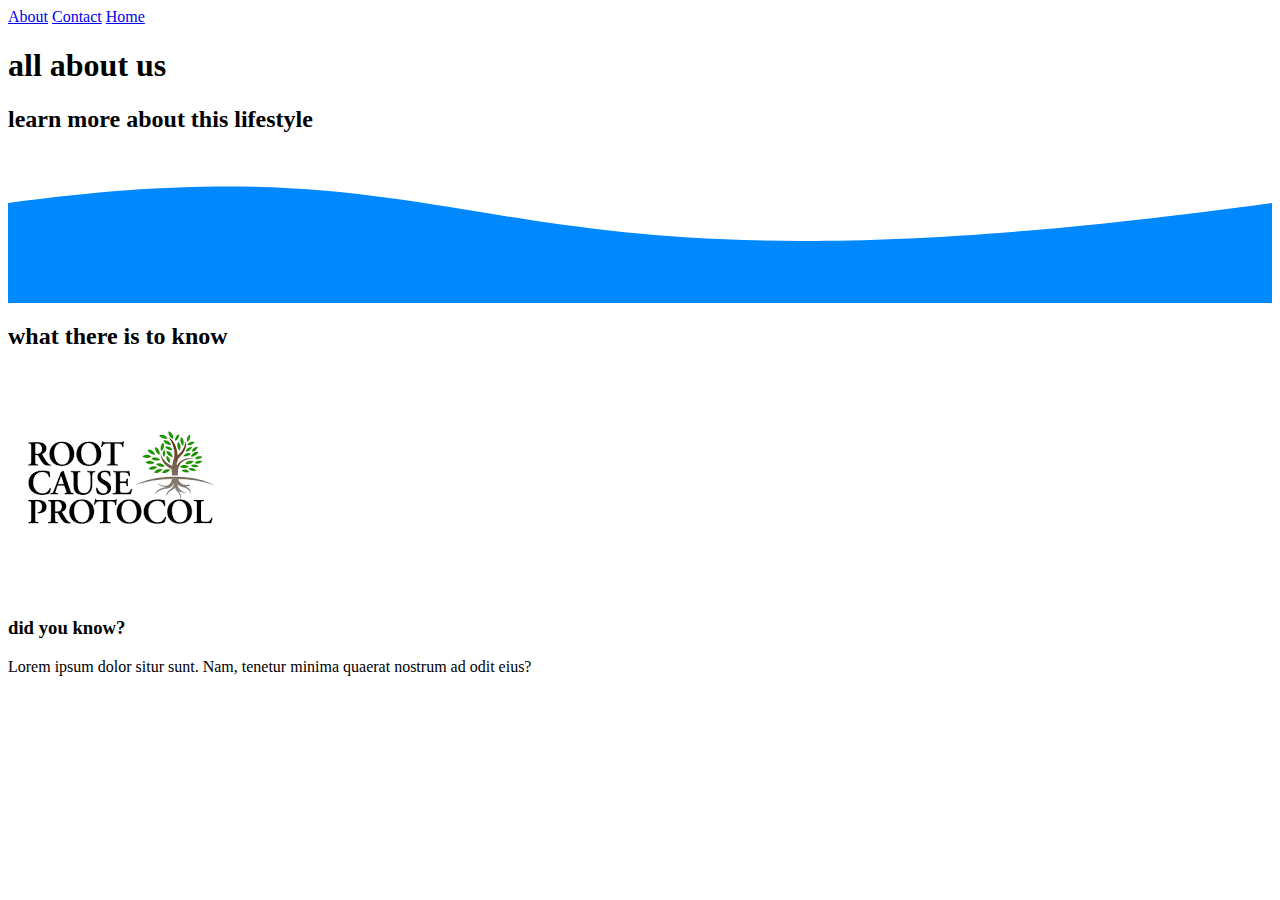
==== about.html @ 3fdc5333 "update" ====
<!DOCTYPE html>
<html lang="es">
<head>
    <meta charset="UTF-8">
    <meta http-equiv="X-UA-Compatible" content="IE=edge">
    <meta name="viewport" content="width=device-width, initial-scale=1.0">
    <title>About</title>
    <link rel="stylesheet" href="/css/info.css">
</head>
<body>
    <header>
        <nav>
            <a href="/about.html">About</a>
            <a href="/contacto.html">Contact</a>
            <a href="/index.html">Home</a>
            
        </nav>
        <section class="textos-header">
            <h1>all about us </h1>
            <h2>learn more about this lifestyle</h2>
        </section>
        <div class="wave" style="height: 150px; overflow: hidden;" ><svg viewBox="0 0 500 150" preserveAspectRatio="none" style="height: 100%; width: 100%;"><path d="M0.00,49.98 C203.43,-20.20 174.66,163.33 500.00,49.98 L500.00,150.00 L0.00,150.00 Z" style="stroke: none; fill: #08f;"></path></svg></div>
    </header>
    <main>
        <section class=" contenedor-informacion">
            <h2 class="titulo">what there is to know </h2>
            <div class="contendedor-informacion">
                <img src="/img/rcp logo.png" alt="" class="imagen-informacion">
                <div class="contenido-textos">
                        <h3><span>did you know?</span></h3>
                        <p>Lorem ipsum dolor situr sunt. Nam, tenetur minima quaerat nostrum ad odit eius?</p>

                </div>
            </div>
        </section>
    </main>
</body>
</html>
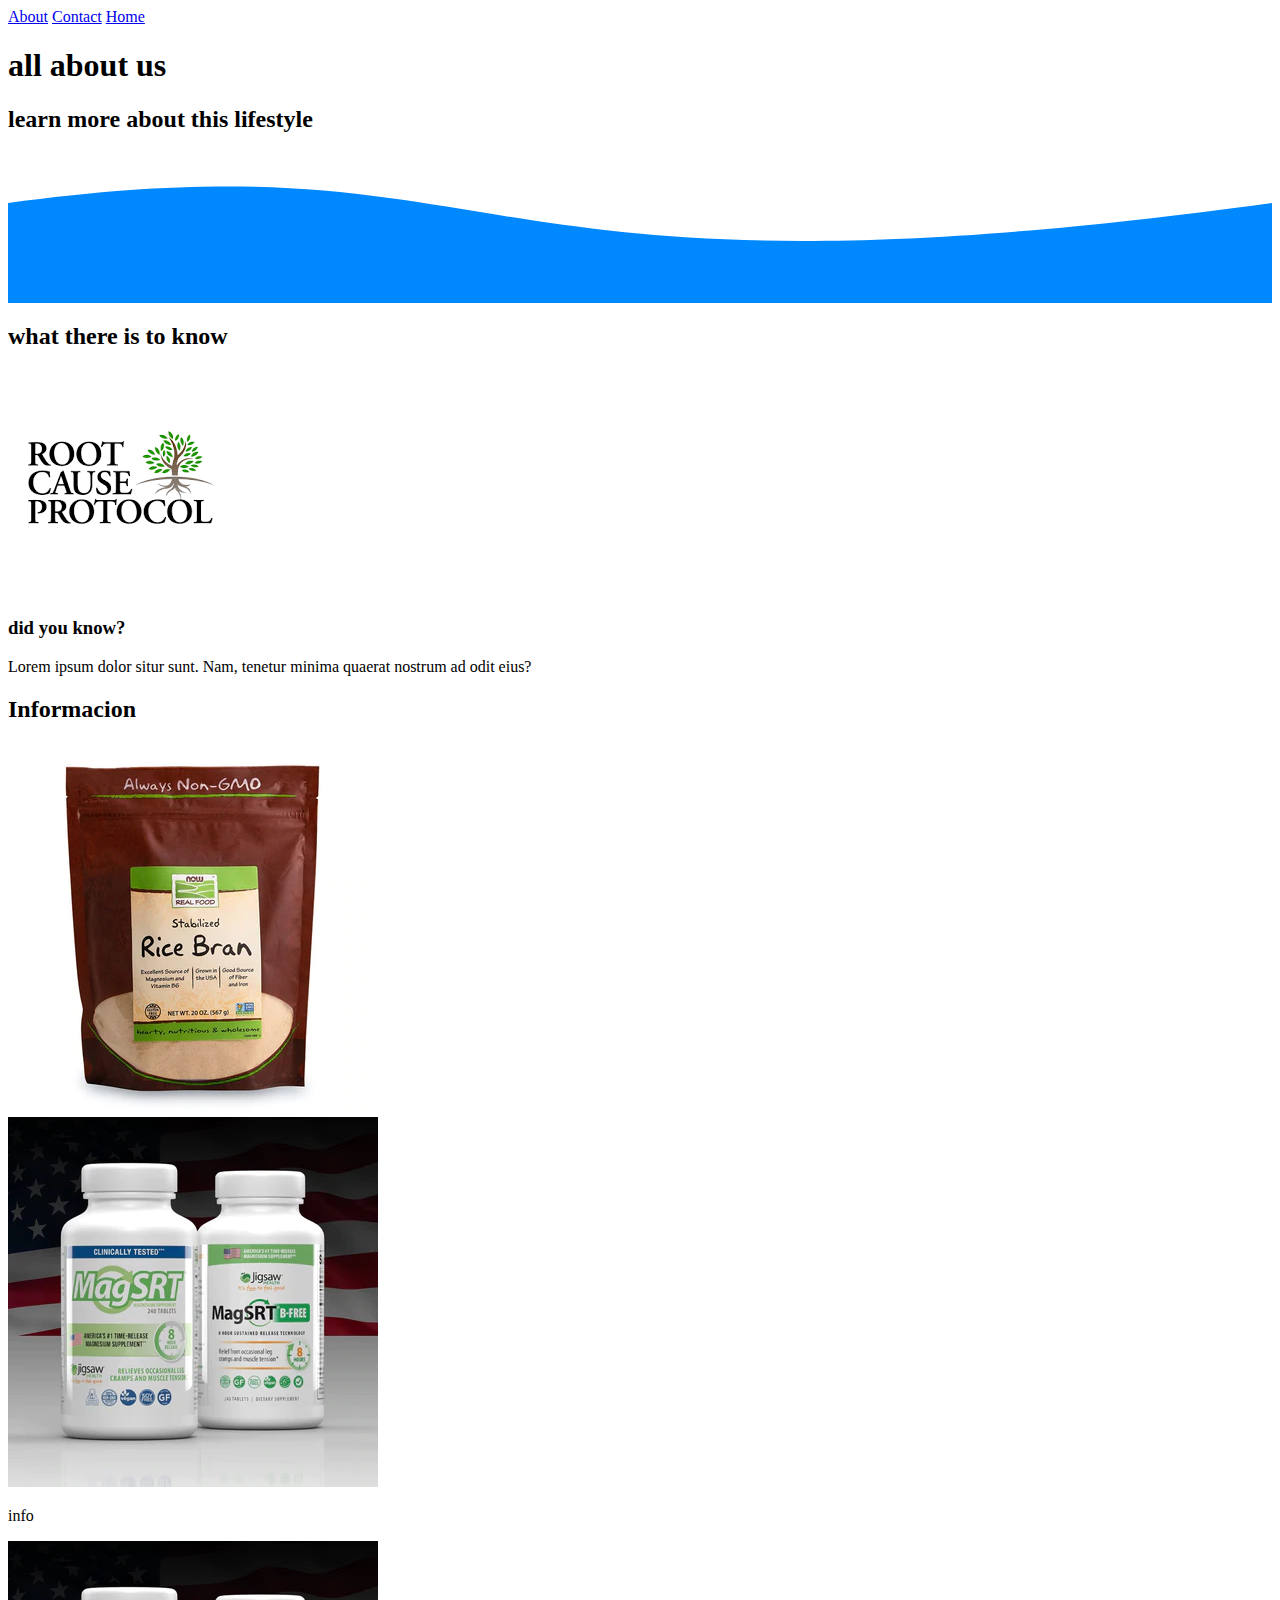
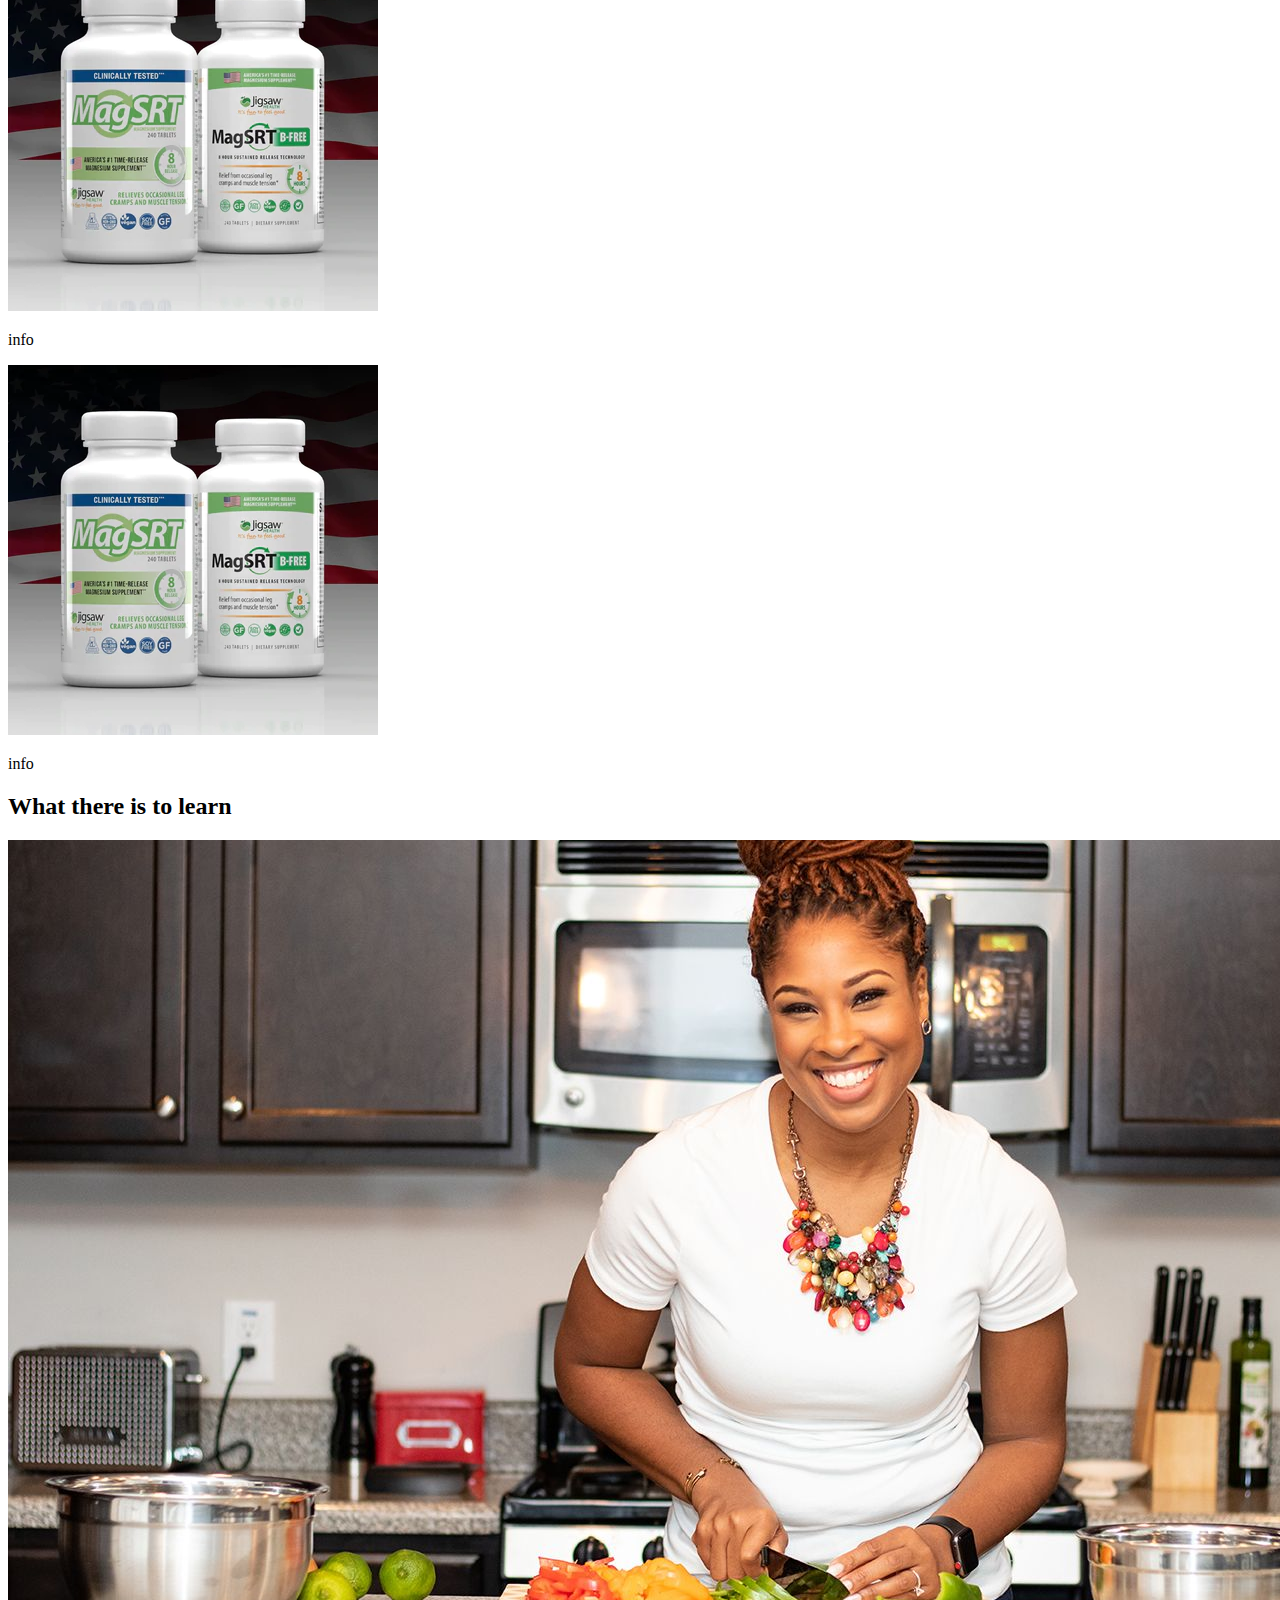
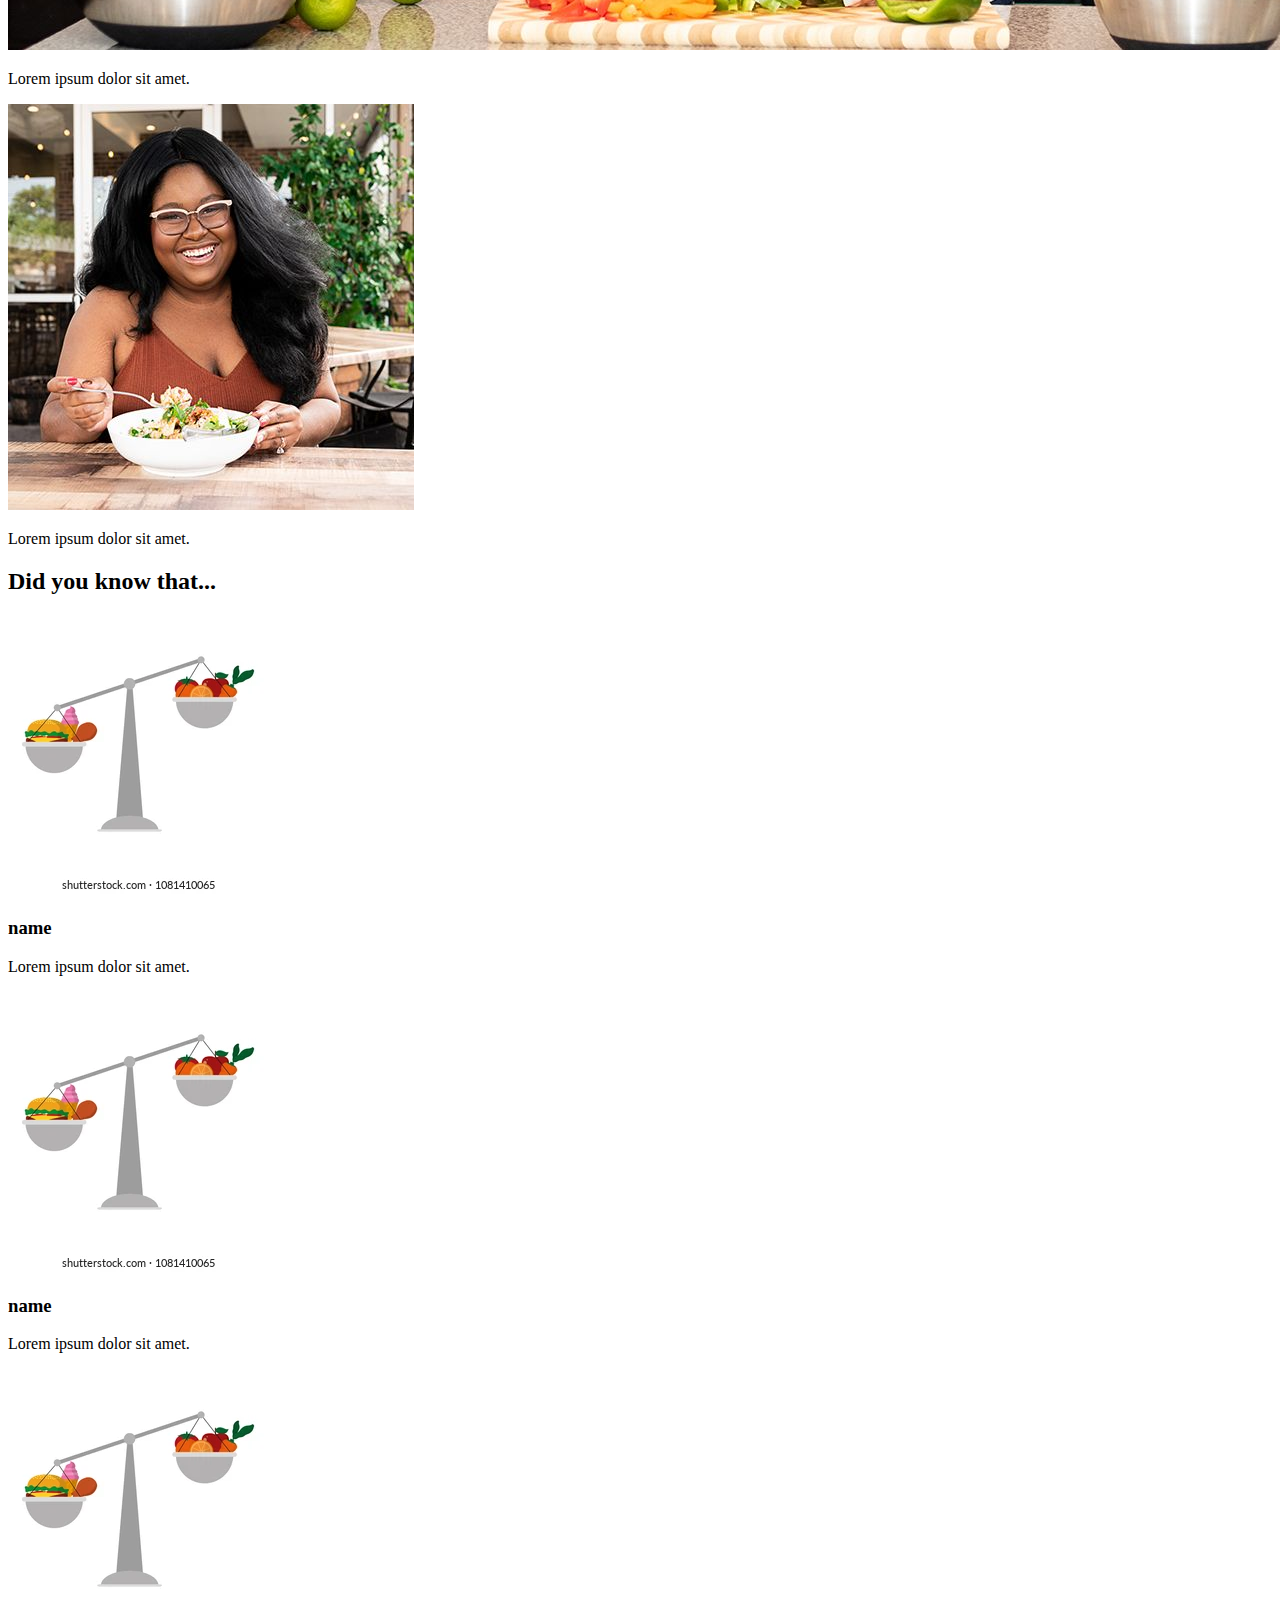
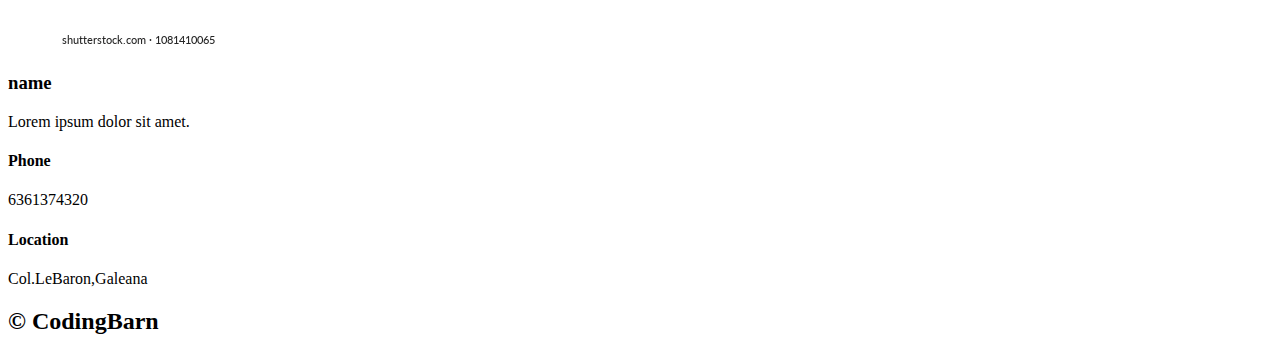
==== commit 2d6d3b8e: "update" ====
--- a/about.html
+++ b/about.html
@@ -33,6 +33,84 @@
                 </div>
             </div>
         </section>
+        <section class="portafolio ">
+            <div class="contenedor">
+                <h2 class="titulo">Informacion</h2>
+                 <div class="infor-port">
+                  <div class="imagen-port">
+                    <img src="/img/img1.webp" alt="">
+                  </div>
+                 </div>
+                     <div class="infor-port">
+                        <div class="imagen-port">
+                         <img src="/img/img2.webp" alt="">
+                          <p>info</p>
+                         </div>
+                     </div>
+                     <div class="infor-port">
+                      <div class="imagen-port">
+                          <img src="/img/img2.webp" alt="">
+                         <p>info</p>
+                       </div>
+                        <div class="infor-port">
+                        <div class="imagen-port">
+                             <img src="/img/img2.webp" alt="">
+                             <p>info</p>
+                        </div>
+                        </div>
+        </section>
+        <section class="information">
+            <h2 class="titulo">What there is to learn</h2>
+            <div class="box">
+                <div class="boxes">
+                    <img src="/img/face2.jpg" alt="">
+                    <div class="info-boxes">
+                        <p>Lorem ipsum dolor sit amet.</p>
+                    </div>
+                </div>
+                <div class="boxes">
+                    <img src="/img/face3.jpg" alt="">
+                    <div class="info-boxes">
+                        <p>Lorem ipsum dolor sit amet.</p>
+                    </div>
+                </div>
+            </div>
+        </section>
+        <section class="section-about-service">
+            <div class="about-service">
+                <h2 class="titulo">Did you know that...</h2>
+                <div class="service-box">
+                    <div class="service-boxes">
+                        <img src="/img/balence.webp" alt="">
+                        <h3>name</h3>
+                        <p>Lorem ipsum dolor sit amet.</p>
+                    </div>
+                    <div class="service-boxes">
+                        <img src="/img/balence.webp" alt="">
+                        <h3>name</h3>
+                        <p>Lorem ipsum dolor sit amet.</p>
+                    </div>
+                    <div class="service-boxes">
+                        <img src="/img/balence.webp" alt="">
+                        <h3>name</h3>
+                        <p>Lorem ipsum dolor sit amet.</p>
+                    </div>
+                </div>
+            </div>
+        </section>
     </main>
+    <footer>
+        <div class="contenedor-footer">
+            <div class="content-foo">
+                <h4>Phone</h4>
+                <p>6361374320</p>
+            </div>
+            <div class="content-foo">
+                <h4>Location</h4>
+                <p>Col.LeBaron,Galeana</p>
+            </div>
+        </div>
+        <h2 class="titulo-final">&copy;   CodingBarn </h2>
+    </footer>
 </body>
 </html>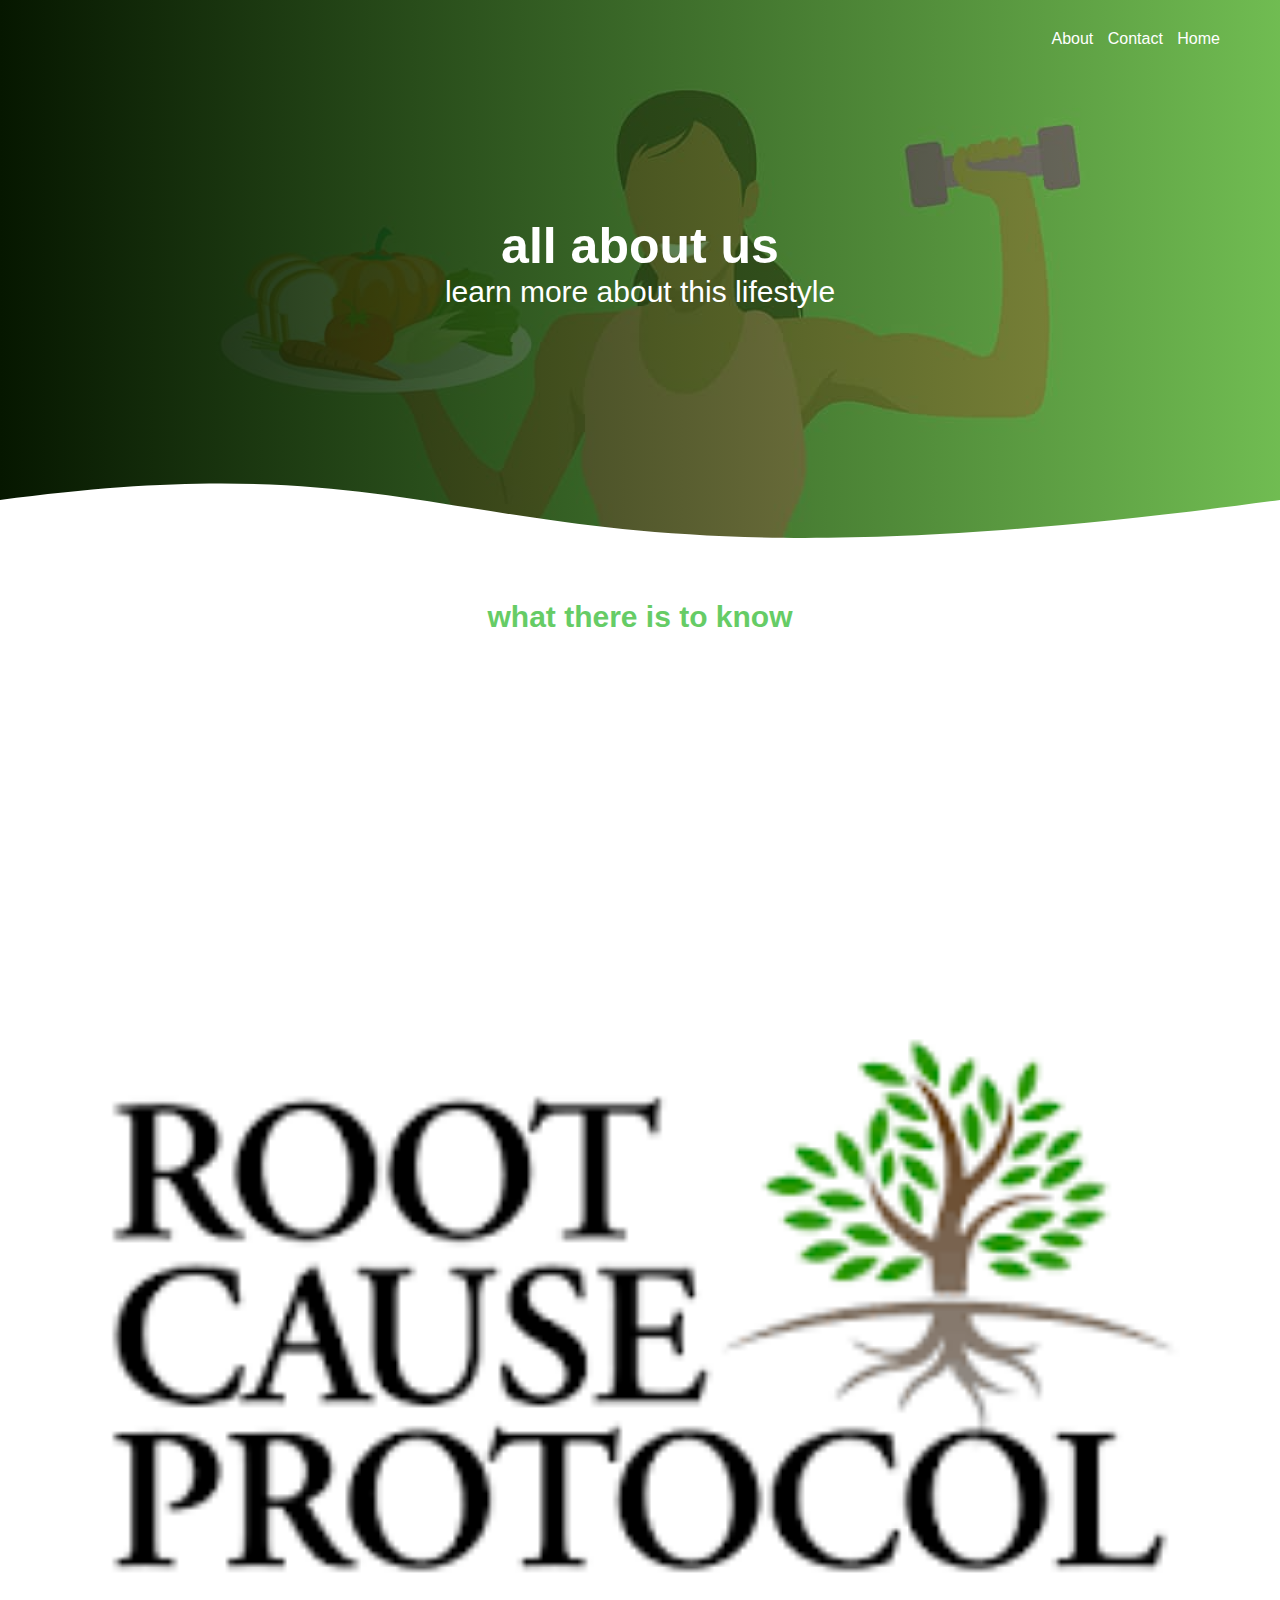
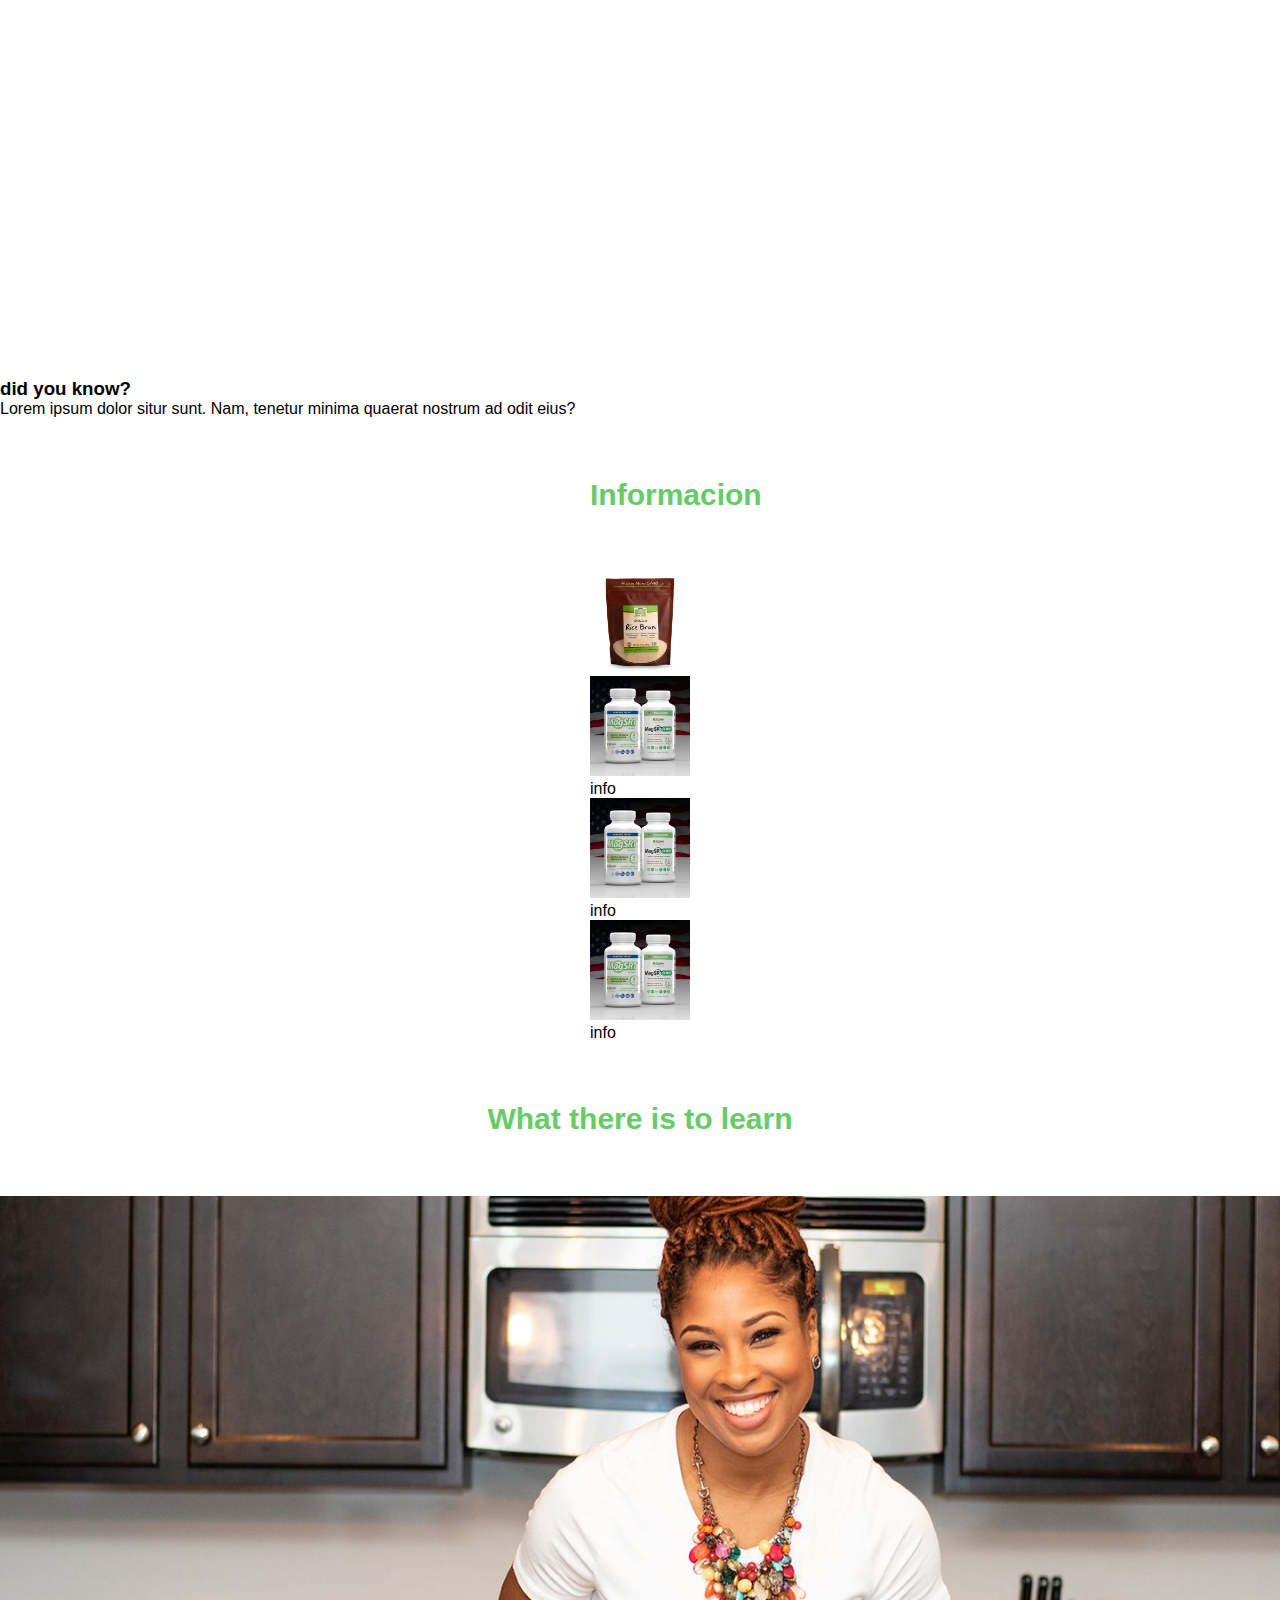
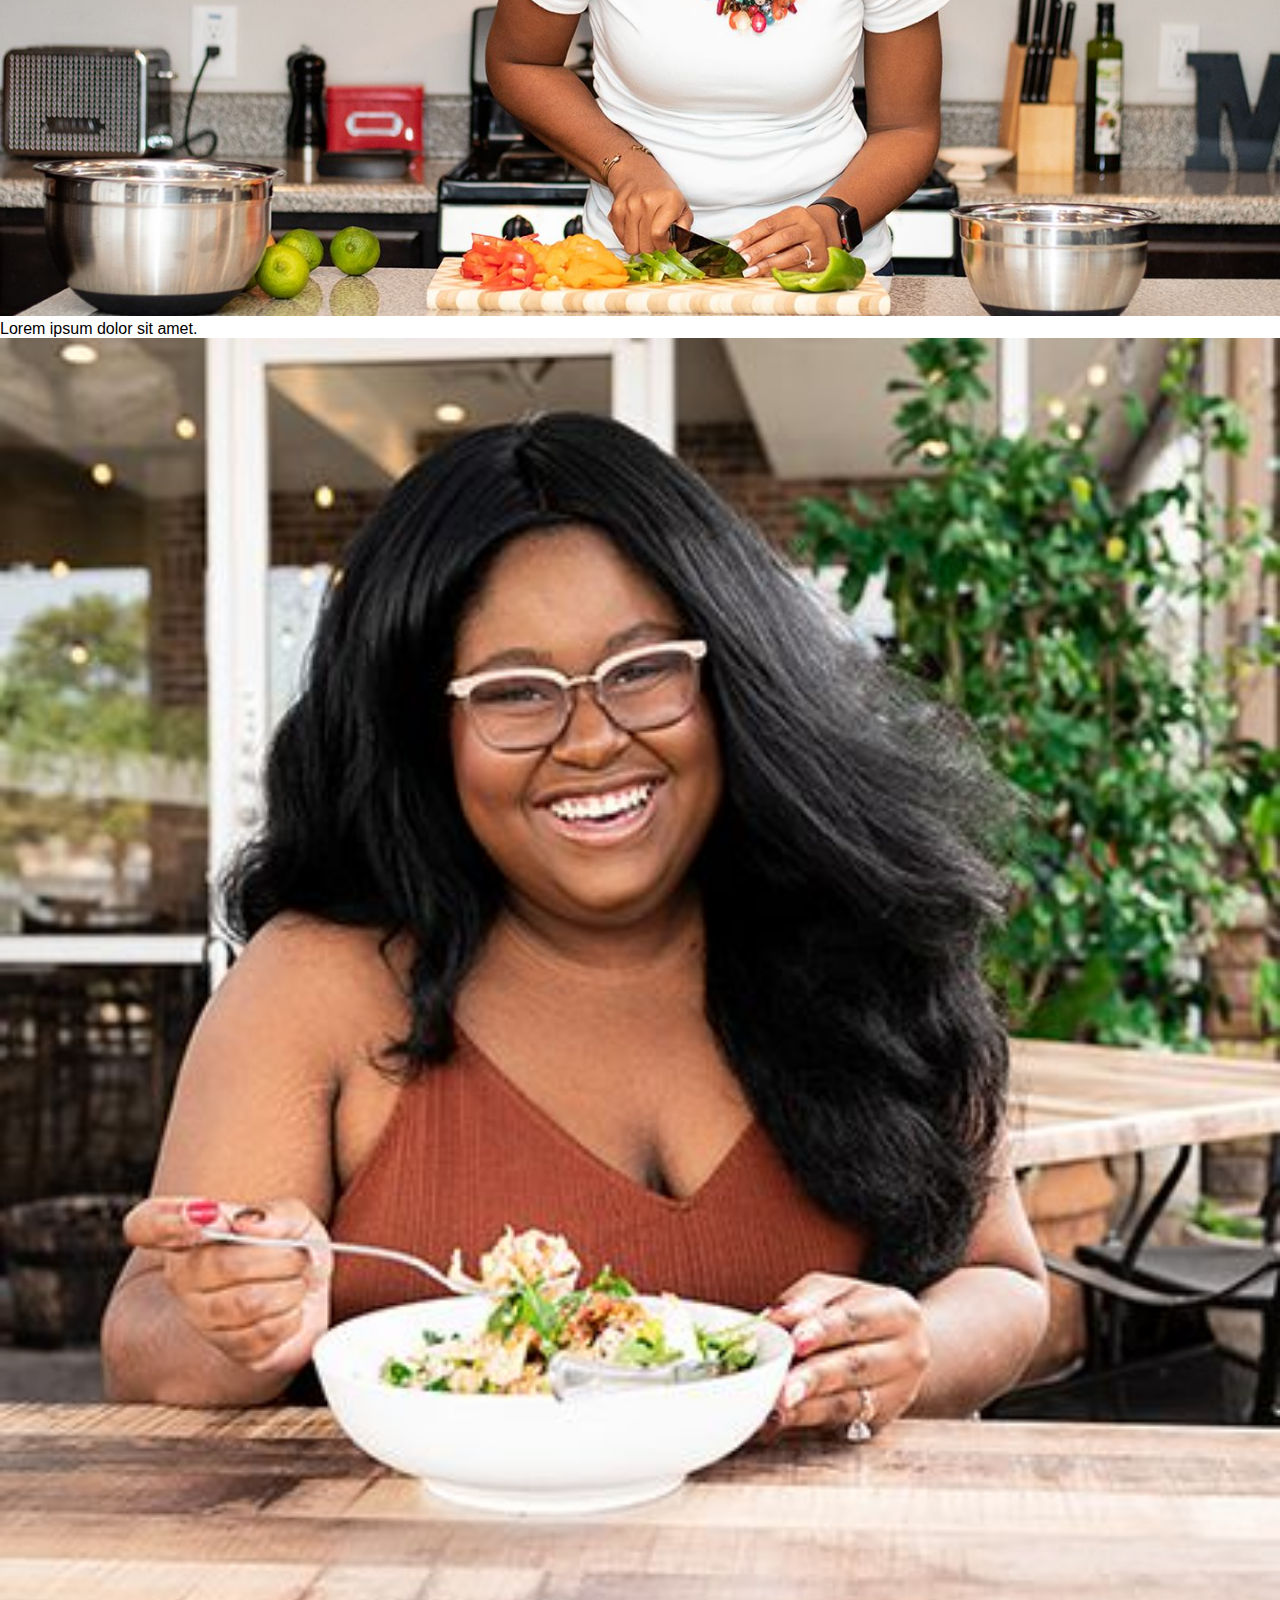
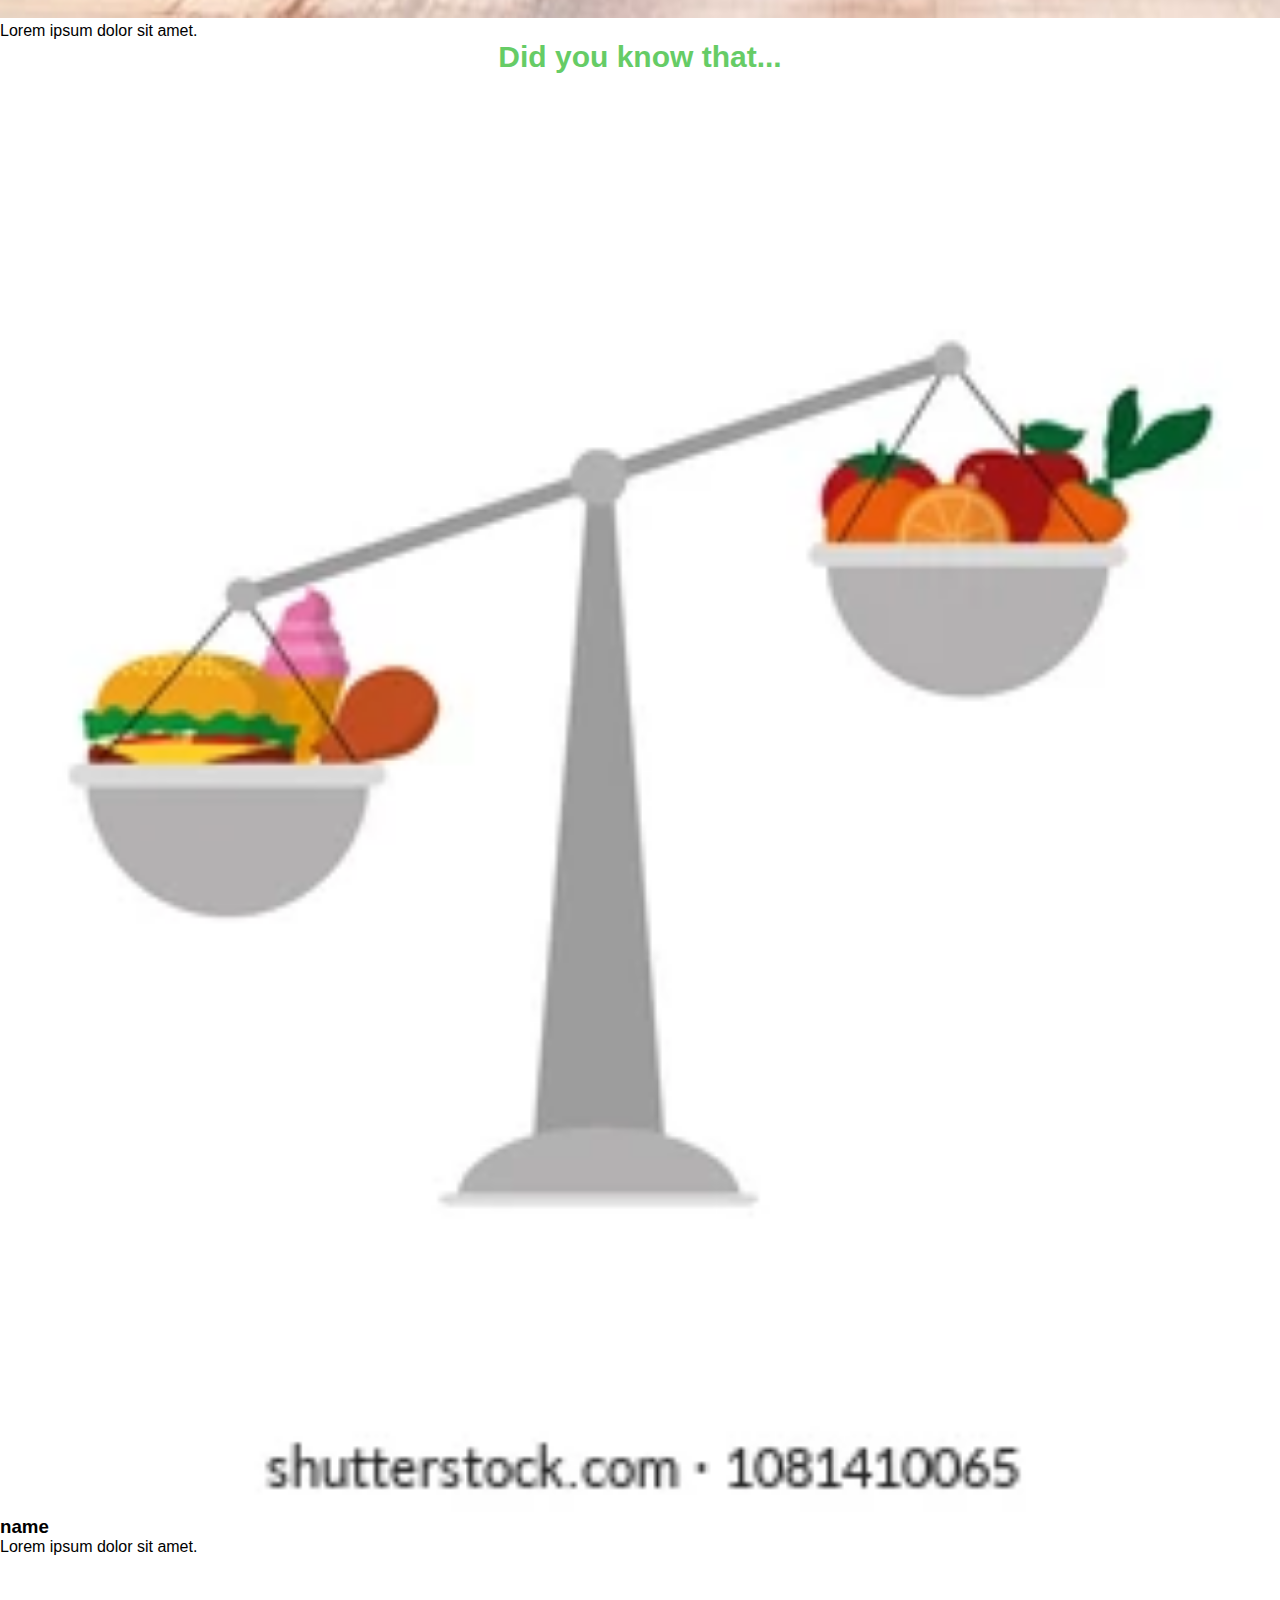
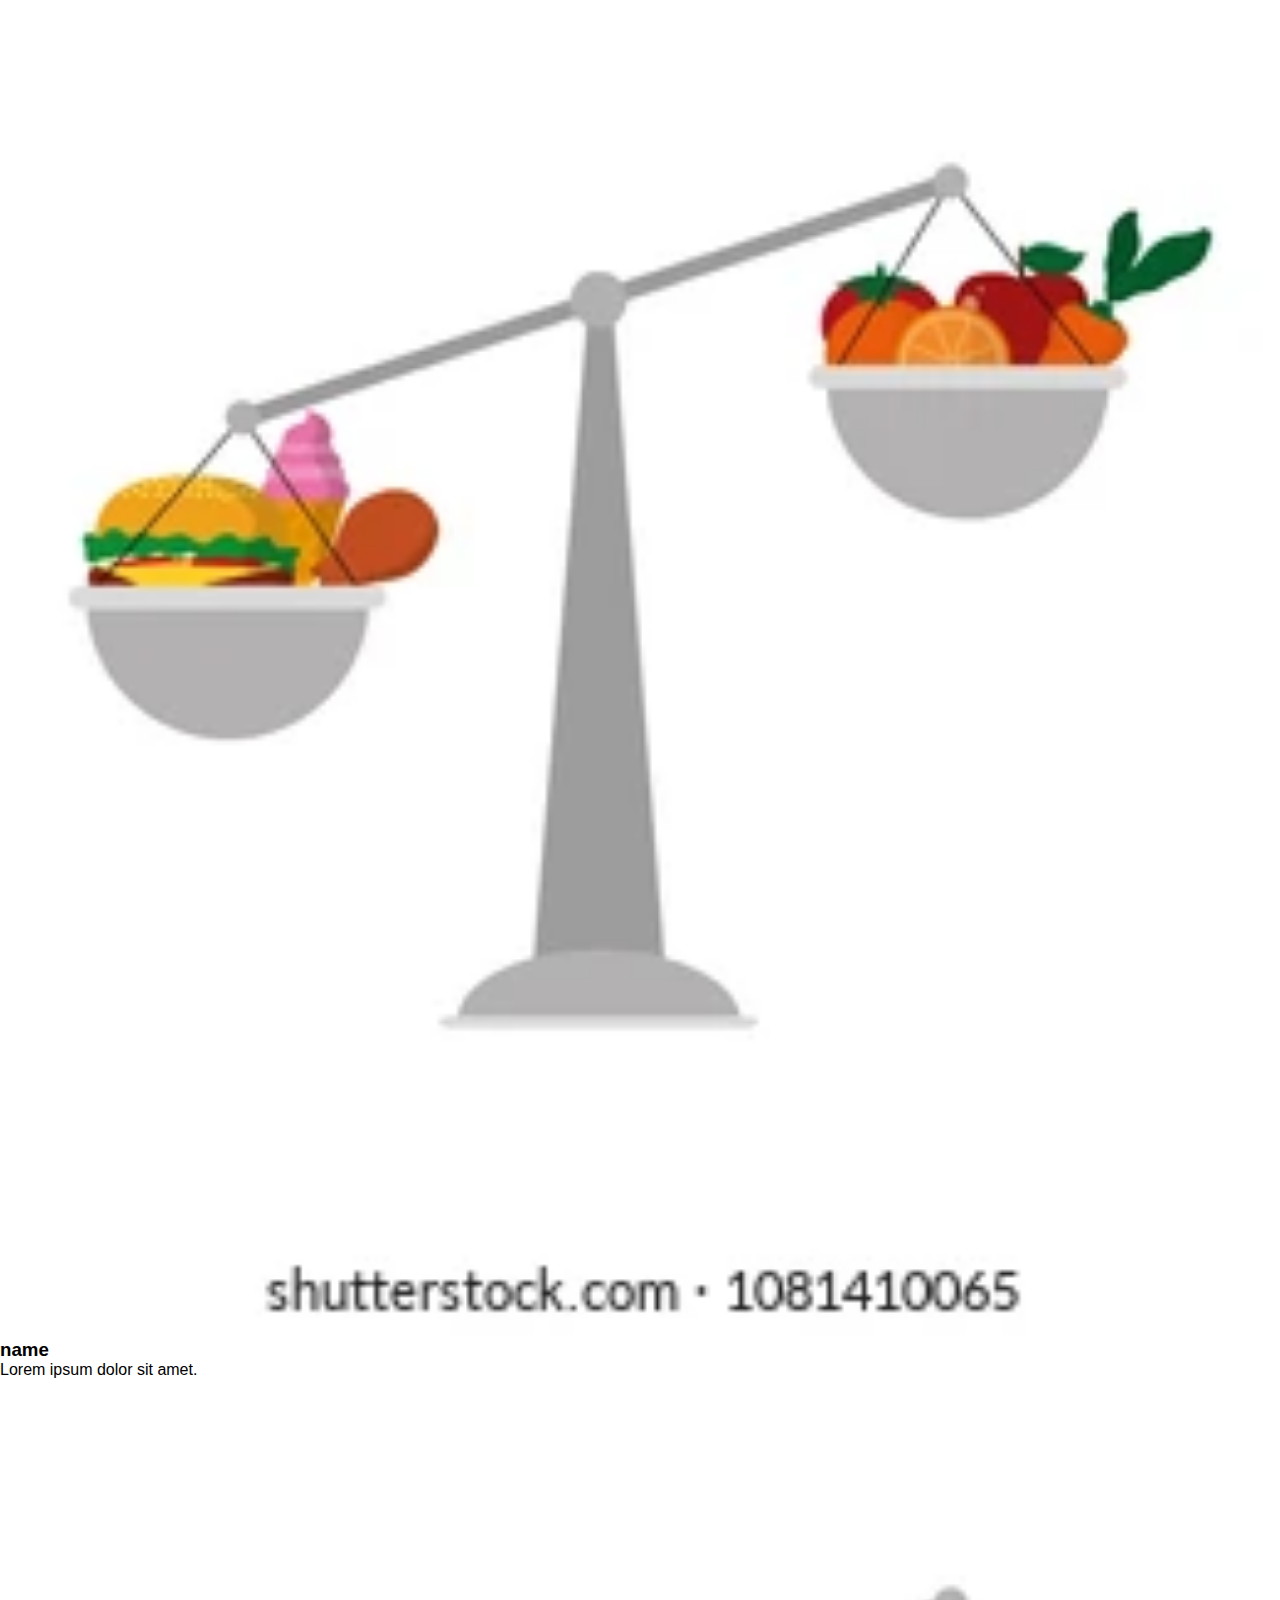
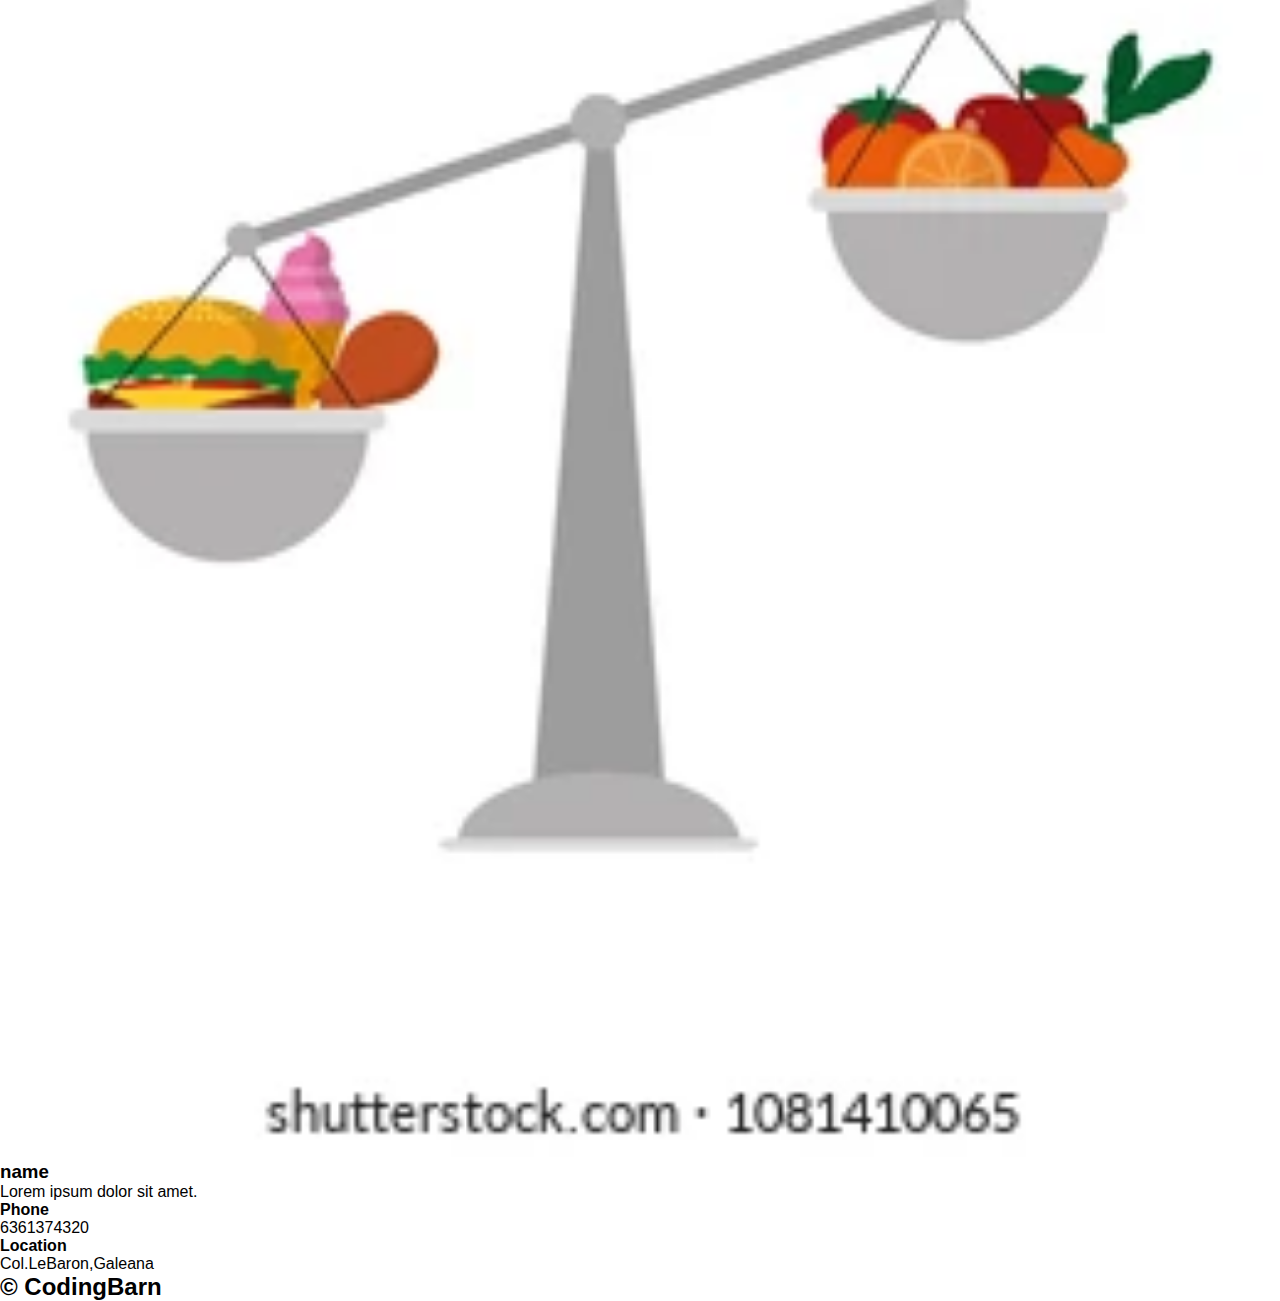
==== commit 203d9742: "style update" ====
--- a/about.html
+++ b/about.html
@@ -5,7 +5,7 @@
     <meta http-equiv="X-UA-Compatible" content="IE=edge">
     <meta name="viewport" content="width=device-width, initial-scale=1.0">
     <title>About</title>
-    <link rel="stylesheet" href="/css/info.css">
+    <link rel="stylesheet" href="/css/about.css">
 </head>
 <body>
     <header>
@@ -19,7 +19,7 @@
             <h1>all about us </h1>
             <h2>learn more about this lifestyle</h2>
         </section>
-        <div class="wave" style="height: 150px; overflow: hidden;" ><svg viewBox="0 0 500 150" preserveAspectRatio="none" style="height: 100%; width: 100%;"><path d="M0.00,49.98 C203.43,-20.20 174.66,163.33 500.00,49.98 L500.00,150.00 L0.00,150.00 Z" style="stroke: none; fill: #08f;"></path></svg></div>
+        <div class="wave" style="height: 150px; overflow: hidden;" ><svg viewBox="0 0 500 150" preserveAspectRatio="none" style="height: 100%; width: 100%;"><path d="M0.00,49.98 C203.43,-20.20 174.66,163.33 500.00,49.98 L500.00,150.00 L0.00,150.00 Z" style="stroke: none; fill: rgb(255, 255, 255);"></path></svg></div>
     </header>
     <main>
         <section class=" contenedor-informacion">
--- a/css/about.css
+++ b/css/about.css
@@ -0,0 +1,75 @@
+* {
+    margin: 0;
+    padding: 0;
+    box-sizing: border-box;
+    width: 100%;
+}
+
+body {
+    font-family: -apple-system, BlinkMacSystemFont, 'Segoe UI', Roboto, Oxygen, Ubuntu, Cantarell, 'Open Sans', 'Helvetica Neue', sans-serif;
+    margin: 0px;
+}
+
+.contenedor {
+    padding: 60px 0;
+    width: 90%;
+    max-width: 100px;
+    margin: auto;
+   
+}
+
+.titulo {
+    color: #66cc66;
+    font-size: 30px;
+    text-align: center;
+    margin-bottom: 60px;
+
+
+}
+/* header */
+header {
+    width: 100%;
+    height: 600px;
+    background: #52c234; 
+    background:  linear-gradient(to right, #061700, hsla(107, 50%, 51%, 0.5)), url(../img/healthylifestyle.jpg); 
+    background-size: cover;
+    background-attachment: fixed;
+    position: relative;
+}
+nav{
+    text-align: right;
+    padding: 30px 50px 0 0 ;
+}
+nav > a{
+    color: #fff ;
+    font-weight: 300;
+    text-decoration: none;
+    margin-right: 10px;
+}
+nav > a:hover{
+    text-decoration: underline;
+}
+header .textos-header{
+    display: flex;
+    height: 430px;
+    width: 100%;
+    align-items: center;
+    justify-content: center;
+    flex-direction: column;
+    text-align: center;
+
+}
+.textos-header h1{
+    font-size: 50px;
+    color: #fff;
+}
+.textos-header h2{
+    font-size: 30px;
+    font-weight: 300;
+    color: #fff;
+}
+.wave{
+    position: absolute;
+    bottom: 0;
+    width: 100%;
+}
